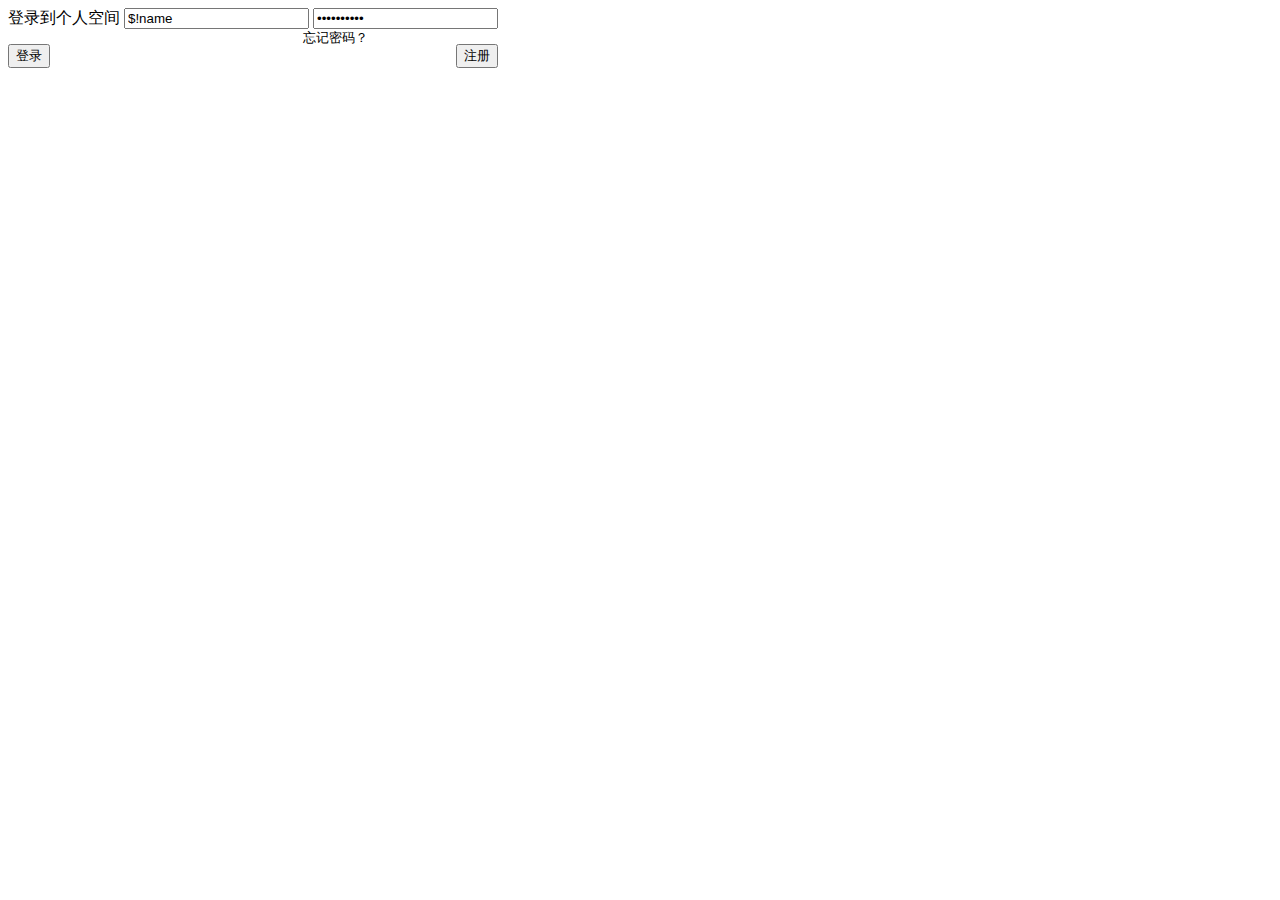
==== zone/WebRoot/WEB-INF/page/login.html @ 5270fc4e "创建" ====
<!DOCTYPE HTML PUBLIC "-//W3C//DTD HTML 4.01 Transitional//EN">
<html>
	<head>
		<base href="$!path">
		<title>登录</title>
		<meta name="viewport" content="width=device-width,minimum-scale=1.0,maximum-scale=1.0,user-scalable=no"/>
		<script type="text/javascript" src="$!path/js/default/default.js"></script>
		<link rel="stylesheet" type="text/css" href="$!path/css/index.css"/>
		<script type="text/javascript" src="$!path/js/jquery-1.4.2.min.js"></script>
		<script type="text/javascript">
			$(function(){
				var duration = 700;
				$("input:password").focus(function(){
					$(".lefthand").removeClass("lefthand").addClass("lefthandon");
					$(".righthand").removeClass("righthand").addClass("righthandon");
				}).blur(function(){
					$(".lefthandon").removeClass("lefthandon").addClass("lefthand");
					$(".righthandon").removeClass("righthandon").addClass("righthand");
				});
			});
		</script>
	</head>
	<body onSelect="document.selection.empty();" onDragStart="return false;" onSelectStart="return false;" onContextMenu="return false;">
		<span class="bg_0"></span>
		<table border="0px" cellpadding="0" cellspacing="0" class="login_table">
			<tr>
				<td align="center" valign="middle">
					<div class="login_content">
						<form action="login" method="post">
						<div class="login_main">
							<span class="lefthand"></span>
							<span class="righthand"></span>
							<span class="thehead"></span>
							<span class="login_title">登录到个人空间</span>
							<span class="fieldspan">
								<input class="input" type="text" name="nem" value="$!name" placeholder="用户名/手机/邮箱">
								<span class="user_field"></span>
							</span>
							<span class="fieldspan">
								<input class="input" type="password" name="password" value="$!password" placeholder="密码">
								<span class="pwd_field"></span>
							</span>
							<span style="display:block;width:100%;height:25px;margin-bottom:-10px;">
								<a style="margin-left:165px;font-size:13px;">忘记密码？</a>
							</span>
							<span class="fieldspan">
								<input class="blue_bt" id="long_bt" type="submit" value="登录" style="float:left;">
								<input class="blue_bt" id="register_bt" type="reset" value="注册" style="float:right;"/>
							</span>
						</div>
						</form>
					</div>
				</td>
			</tr>
		</table>
	</body>
</html>
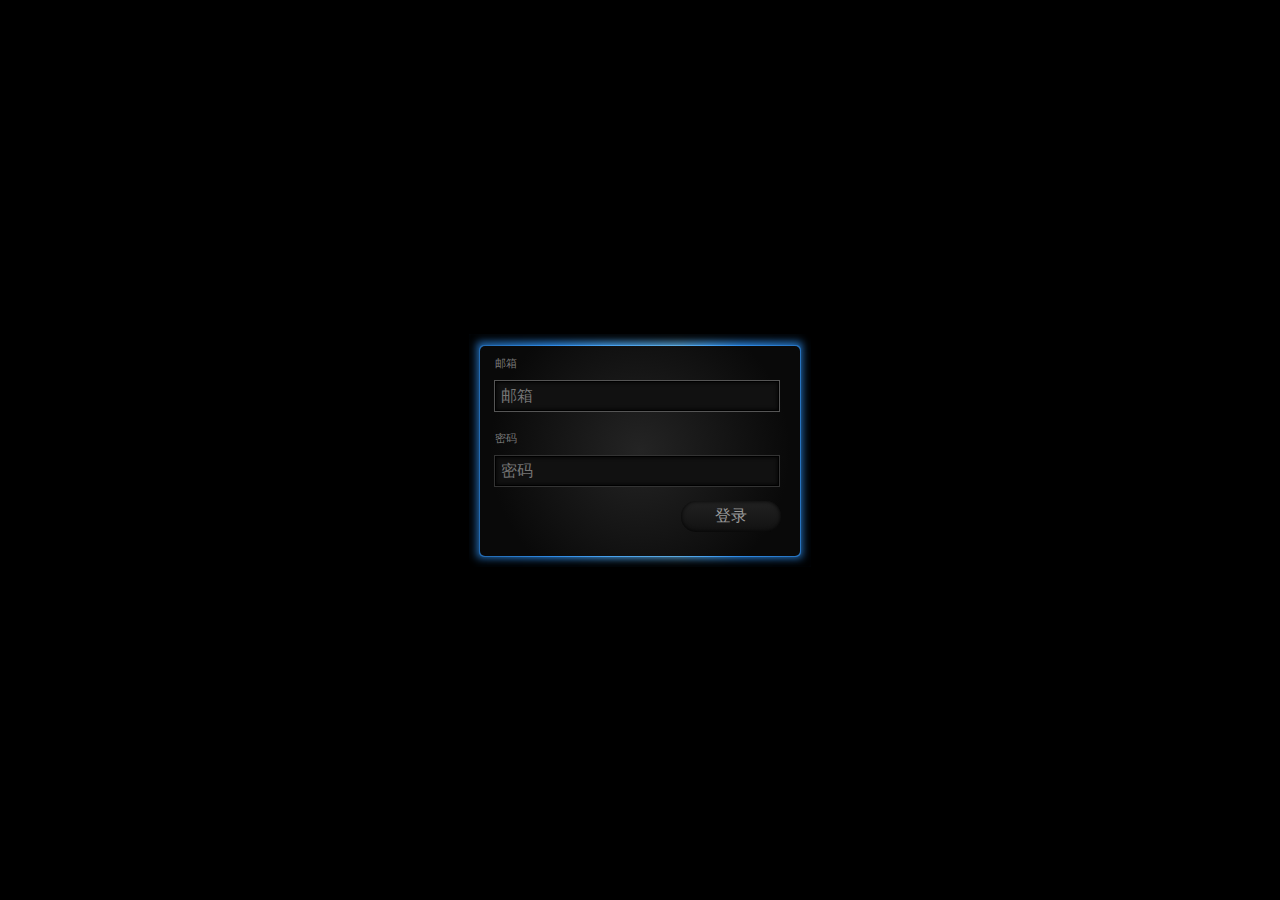
==== commit b5d6fee8: "login" ====
--- a/zone/WebRoot/WEB-INF/page/login.html
+++ b/zone/WebRoot/WEB-INF/page/login.html
@@ -1,57 +1,35 @@
-<!DOCTYPE HTML PUBLIC "-//W3C//DTD HTML 4.01 Transitional//EN">
-<html>
-	<head>
-		<base href="$!path">
-		<title>登录</title>
-		<meta name="viewport" content="width=device-width,minimum-scale=1.0,maximum-scale=1.0,user-scalable=no"/>
-		<script type="text/javascript" src="$!path/js/default/default.js"></script>
-		<link rel="stylesheet" type="text/css" href="$!path/css/index.css"/>
-		<script type="text/javascript" src="$!path/js/jquery-1.4.2.min.js"></script>
-		<script type="text/javascript">
-			$(function(){
-				var duration = 700;
-				$("input:password").focus(function(){
-					$(".lefthand").removeClass("lefthand").addClass("lefthandon");
-					$(".righthand").removeClass("righthand").addClass("righthandon");
-				}).blur(function(){
-					$(".lefthandon").removeClass("lefthandon").addClass("lefthand");
-					$(".righthandon").removeClass("righthandon").addClass("righthand");
-				});
-			});
-		</script>
-	</head>
-	<body onSelect="document.selection.empty();" onDragStart="return false;" onSelectStart="return false;" onContextMenu="return false;">
-		<span class="bg_0"></span>
-		<table border="0px" cellpadding="0" cellspacing="0" class="login_table">
-			<tr>
-				<td align="center" valign="middle">
-					<div class="login_content">
-						<form action="login" method="post">
-						<div class="login_main">
-							<span class="lefthand"></span>
-							<span class="righthand"></span>
-							<span class="thehead"></span>
-							<span class="login_title">登录到个人空间</span>
-							<span class="fieldspan">
-								<input class="input" type="text" name="nem" value="$!name" placeholder="用户名/手机/邮箱">
-								<span class="user_field"></span>
-							</span>
-							<span class="fieldspan">
-								<input class="input" type="password" name="password" value="$!password" placeholder="密码">
-								<span class="pwd_field"></span>
-							</span>
-							<span style="display:block;width:100%;height:25px;margin-bottom:-10px;">
-								<a style="margin-left:165px;font-size:13px;">忘记密码？</a>
-							</span>
-							<span class="fieldspan">
-								<input class="blue_bt" id="long_bt" type="submit" value="登录" style="float:left;">
-								<input class="blue_bt" id="register_bt" type="reset" value="注册" style="float:right;"/>
-							</span>
-						</div>
-						</form>
-					</div>
-				</td>
-			</tr>
-		</table>
-	</body>
-</html>
+<!DOCTYPE html>
+<html lang="en">
+	<head>
+		<meta charset="utf-8" />
+		<title>登录</title>
+		<script src="../js/jquery-1.4.2.min.js"></script>
+		<link rel="stylesheet" href="../css/login.css">
+		<script>
+			$(function() {
+				var fi = $("form input");
+				var rab = $(".rain,.border");
+				fi.bind("focus", function() {
+					rab.removeClass("unfocus");
+				});
+				fi.bind("blur", function() {
+					rab.addClass("unfocus");
+				});
+				fi.first().focus();
+			});
+		</script>
+	</head>
+	<body id="home">
+		<div class="rain">
+			<div class="border">
+				<form action="login" method="post">
+					<label for="nem">邮箱</label>
+					<input name="nem" type="text" placeholder="邮箱" />
+					<label for="password">密码</label>
+					<input name="password" type="password" placeholder="密码" />
+					<input type="submit" value="登录" />
+				</form>
+			</div>
+		</div>
+	</body>
+</html>--- a/zone/WebRoot/WEB-INF/css/login.css
+++ b/zone/WebRoot/WEB-INF/css/login.css
@@ -0,0 +1,173 @@
+body {
+	background: #000;
+	color: #DDD;
+	font-family: 'Helvetica', 'Lucida Grande', 'Arial', sans-serif;
+}
+
+.border,.rain {
+	height: 210px;
+	width: 320px;
+}
+
+.rain {
+	padding: 11px 12px 12px 10px;
+	-moz-box-shadow: 10px 10px 10px rgba(0, 0, 0, 1) inset, -9px -9px 8px rgba(0, 0, 0, 1) inset;
+	-webkit-box-shadow: 8px 8px 8px rgba(0, 0, 0, 1) inset, -9px -9px 8px rgba(0, 0, 0, 1) inset;
+	box-shadow: 8px 8px 8px rgba(0, 0, 0, 1) inset, -9px -9px 8px rgba(0, 0, 0, 1) inset;
+	margin:auto;
+	position:absolute;
+	left:0px;
+	top:0px;
+	right:0px;
+	bottom:0px;
+}
+
+.border {
+	padding: 1px;
+	-moz-border-radius: 5px;
+	-webkit-border-radius: 5px;
+	border-radius: 5px;
+}
+
+.border,.rain{
+	background-repeat: repeat-x, repeat-x, repeat-x, repeat-x;
+	background-position: 0 0, 0 0, 0 0, 0 0;
+	background-image: -moz-linear-gradient(left, rgba(9,186,94,0.5) 0%, rgba(0,199,206,0.5) 15%, rgba(52,114,207,0.5) 26%, rgba(0,199,206,0.5) 48%, rgba(12,207,145,0.5) 91%, rgba(9,186,94,0.5) 100%);
+	background-image: -webkit-gradient(linear, left top, right top, color-stop(1%, rgba(0, 0,
+		0, .3) ), color-stop(23%, rgba(0, 0, 0, .1) ),
+		color-stop(40%, rgba(255, 231, 87, .1) ),
+		color-stop(61%, rgba(255, 231, 87, .2) ),
+		color-stop(70%, rgba(255, 231, 87, .1) ),
+		color-stop(80%, rgba(0, 0, 0, .1) ),
+		color-stop(100%, rgba(0, 0, 0, .25) ) );
+	background-color: #39f;
+	filter: progid:DXImageTransform.Microsoft.gradient(  startColorstr='#00BA1B',endColorstr='#00BA1B', GradientType=1 );
+}
+
+/* .border.end,.rain.end {
+	-moz-transition-property: background-position;
+	-moz-transition-duration: 30s;
+	-moz-transition-timing-function: linear;
+	-webkit-transition-property: background-position;
+	-webkit-transition-duration: 30s;
+	-webkit-transition-timing-function: linear;
+	-o-transition-property: background-position;
+	-o-transition-duration: 30s;
+	-o-transition-timing-function: linear;
+	transition-property: background-position;
+	transition-duration: 30s;
+	transition-timing-function: linear;
+	background-position: -5400px 0, -4600px 0, -3800px 0, -3000px 0;
+} */
+
+@-webkit-keyframes colors { 
+	0% {background-color:#39f;}
+	15% {background-color:#F246C9;}
+	30% {background-color:#4453F2;}
+	45% {background-color:#44F262;}
+	60% {background-color:#F257D4;}
+	75% {background-color:#EDF255;}
+	90% {background-color:#F20006;}
+	100% {background-color:#39f;background-position: -5400px 0, -4600px 0, -3800px 0, -3000px 0;}
+}
+@keyframes colors { 
+	0% {background-color:#39f;}
+	15% {background-color:#F246C9;}
+	30% {background-color:#4453F2;}
+	45% {background-color:#44F262;}
+	60% {background-color:#F257D4;}
+	75% {background-color:#EDF255;}
+	90% {background-color:#F20006;}
+	100% {background-color:#39f;background-position: -5400px 0, -4600px 0, -3800px 0, -3000px 0;}
+}
+@-moz-keyframes colors { 
+	0% {background-color:#39f;}
+	15% {background-color:#F246C9;}
+	30% {background-color:#4453F2;}
+	45% {background-color:#44F262;}
+	60% {background-color:#F257D4;}
+	75% {background-color:#EDF255;}
+	90% {background-color:#F20006;}
+	100% {background-color:#39f;background-position: -5400px 0, -4600px 0, -3800px 0, -3000px 0;}
+}
+.border,.rain {
+	-webkit-animation-direction: normal;
+	-webkit-animation-duration: 30s;
+	-webkit-animation-iteration-count: infinite;
+	-webkit-animation-name: colors;
+	-webkit-animation-timing-function: linear;
+	-moz-animation-direction: normal;
+	-moz-animation-duration: 30s;
+	-moz-animation-iteration-count: infinite;
+	-moz-animation-name: colors;
+	-moz-animation-timing-function: linear;
+}
+
+.border.unfocus {
+	background: #333 !important;
+	-moz-box-shadow: 0px 0px 15px rgba(255, 255, 255, .2);
+	-webkit-box-shadow: 0px 0px 15px rgba(255, 255, 255, .2);
+	box-shadow: 0px 0px 15px rgba(255, 255, 255, .2);
+	-webkit-animation-name: none;
+}
+
+.rain.unfocus {
+	background: #000 !important;
+	-webkit-animation-name: none;
+}
+
+form {
+	background: #212121;
+	-moz-border-radius: 5px;
+	-webkit-border-radius: 5px;
+	border-radius: 5px;
+	height: 100%;
+	width: 100%;
+	background: -moz-radial-gradient(50% 46% 90deg, circle closest-corner, #242424,#090909);
+	background: -webkit-gradient(radial, 50% 50%, 0, 50% 50%, 150, from(#242424),to(#090909) );
+}
+
+form label {
+	display: block;
+	padding: 10px 10px 5px 15px;
+	font-size: 11px;
+	color: #777;
+}
+
+form input {
+	display: block;
+	margin: 5px 10px 10px 15px;
+	width: 85%;
+	background: #111;
+	-moz-box-shadow: 0px 0px 4px #000 inset;
+	-webkit-box-shadow: 0px 0px 4px #000 inset;
+	box-shadow: 0px 0px 4px #000 inset;
+	outline: 1px solid #333;
+	border: 1px solid #000;
+	padding: 5px;
+	color: #444;
+	font-size: 16px;
+}
+
+form input:focus {
+	outline: 1px solid #555;
+	color: #FFF;
+}
+
+input[type="submit"] {
+	color: #999;
+	padding: 5px 10px;
+	border: none;
+	font-weight: lighter;
+	-moz-border-radius: 15px;
+	-webkit-border-radius: 15px;
+	border-radius: 15px;
+	background: #45484d;
+	background: -moz-linear-gradient(top, #222 0%, #111 100%);
+	background: -webkit-gradient(linear, left top, left bottom, color-stop(0%, #222),color-stop(100%, #111) );
+	filter: progid:DXImageTransform.Microsoft.gradient(  startColorstr='#22222',endColorstr='#11111', GradientType=0 );
+	outline:none;
+	width:100px;
+	position:absolute;
+	right:20px;
+}
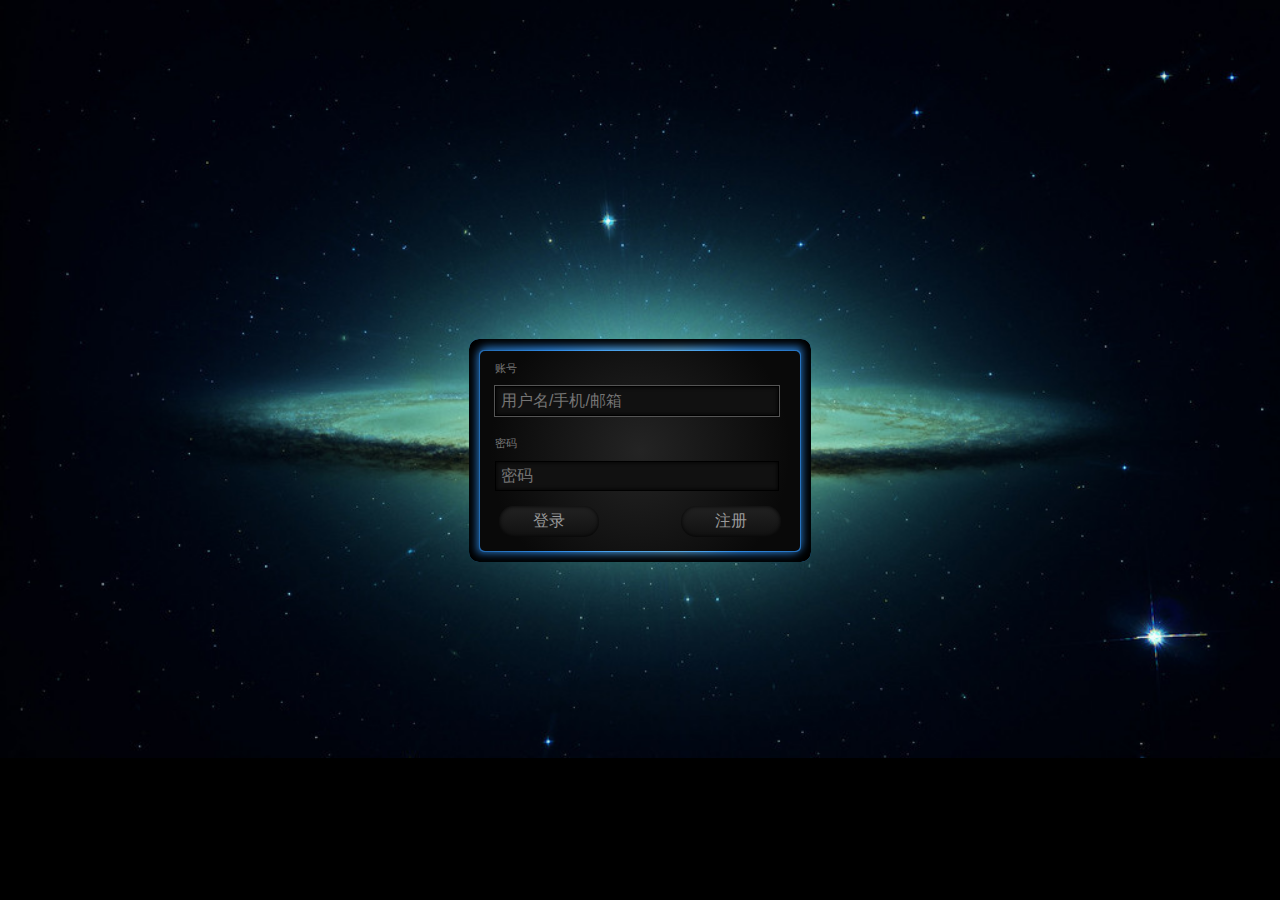
==== commit bb322b0d: "提交" ====
--- a/zone/WebRoot/WEB-INF/page/login.html
+++ b/zone/WebRoot/WEB-INF/page/login.html
@@ -1,7 +1,11 @@
-<!DOCTYPE html>
+<!DOCTYPE HTML>
 <html lang="en">
 	<head>
 		<meta charset="utf-8" />
+		<meta name="renderer" content="webkit|ie-comp|ie-stand">
+		<meta http-equiv="X-UA-Compatible" content="IE=EmulateIE10; IE=EmulateIE11">
+		<link rel="icon" href="favicon.ico" mce_href="favicon.ico" type="image/x-icon">
+		<link rel="shortcut icon" href="favicon.ico" mce_href="favicon.ico" type="image/x-icon">
 		<title>登录</title>
 		<script src="../js/jquery-1.4.2.min.js"></script>
 		<link rel="stylesheet" href="../css/login.css">
@@ -16,18 +20,37 @@
 					rab.addClass("unfocus");
 				});
 				fi.first().focus();
+				/* var count = 300;
+				for(var i = 0;i<count;i++){
+					var span = $("<span style='display:block;position:absolute;width:2px;height:2px;background-color:white;z-index:0;'></span>");
+					var pos = randomPosition(document.documentElement.clientWidth-20,document.documentElement.clientHeight-20);
+					span.css({left:pos.x,top:pos.y});
+					var size = Math.round(Math.random()*4)+"px";
+					span.css({width:size,height:size})
+					span.appendTo(document.body);
+				} */
 			});
+			function randomPosition(mx,my){
+				x = Math.round(Math.random()*mx);
+				y = Math.round(Math.random()*my);
+				var x1 = $(".rain").offset().left,y1 = $(".rain").offset().top,x2 = $(".rain").width() + x1 +10,y2 = $(".rain").height() + y1 +10;
+				if(x >= x1 && x <= x2 && y >= y1 && y <= y2){
+					return randomPosition(mx,my);
+				}
+				return {x:x,y:y};
+			}
 		</script>
 	</head>
 	<body id="home">
 		<div class="rain">
 			<div class="border">
 				<form action="login" method="post">
-					<label for="nem">邮箱</label>
-					<input name="nem" type="text" placeholder="邮箱" />
+					<label for="nem">账号</label>
+					<input name="nem" type="text" placeholder="用户名/手机/邮箱" />
 					<label for="password">密码</label>
 					<input name="password" type="password" placeholder="密码" />
 					<input type="submit" value="登录" />
+					<input type="button" value="注册"/>
 				</form>
 			</div>
 		</div>
--- a/zone/WebRoot/WEB-INF/css/login.css
+++ b/zone/WebRoot/WEB-INF/css/login.css
@@ -2,10 +2,14 @@
 	background: #000;
 	color: #DDD;
 	font-family: 'Helvetica', 'Lucida Grande', 'Arial', sans-serif;
+	background-image:url("../images/star.jpg");
+	background-repeat:no-repeat;
+	background-size:100% auto;
+	overflow:hidden;
 }
 
 .border,.rain {
-	height: 210px;
+	height: 200px;
 	width: 320px;
 }
 
@@ -20,6 +24,7 @@
 	top:0px;
 	right:0px;
 	bottom:0px;
+	border-radius:10px;
 }
 
 .border {
@@ -101,6 +106,11 @@
 	-moz-animation-iteration-count: infinite;
 	-moz-animation-name: colors;
 	-moz-animation-timing-function: linear;
+	animation-direction: normal;
+	animation-duration: 30s;
+	animation-iteration-count: infinite;
+	animation-name: colors;
+	animation-timing-function: linear;
 }
 
 .border.unfocus {
@@ -134,6 +144,8 @@
 	color: #777;
 }
 
+input:-webkit-autofill {-webkit-box-shadow: 0 0 0px 1000px #111 inset;color: #444;}
+input:autofill {box-shadow: 0 0 0px 1000px #111 inset;color: #444;}
 form input {
 	display: block;
 	margin: 5px 10px 10px 15px;
@@ -147,6 +159,8 @@
 	padding: 5px;
 	color: #444;
 	font-size: 16px;
+	outline:none;
+    -webkit-appearance:none;
 }
 
 form input:focus {
@@ -154,6 +168,23 @@
 	color: #FFF;
 }
 
+input[type="button"] {
+	color: #999;
+	padding: 5px 10px;
+	border: none;
+	font-weight: lighter;
+	-moz-border-radius: 15px;
+	-webkit-border-radius: 15px;
+	border-radius: 15px;
+	background: #45484d;
+	background: -moz-linear-gradient(top, #222 0%, #111 100%);
+	background: -webkit-gradient(linear, left top, left bottom, color-stop(0%, #222),color-stop(100%, #111) );
+	filter: progid:DXImageTransform.Microsoft.gradient(  startColorstr='#22222',endColorstr='#11111', GradientType=0 );
+	outline:none;
+	width:100px;
+	position:absolute;
+	right:20px;
+}
 input[type="submit"] {
 	color: #999;
 	padding: 5px 10px;
@@ -169,5 +200,5 @@
 	outline:none;
 	width:100px;
 	position:absolute;
-	right:20px;
-}
+	left:15px;
+}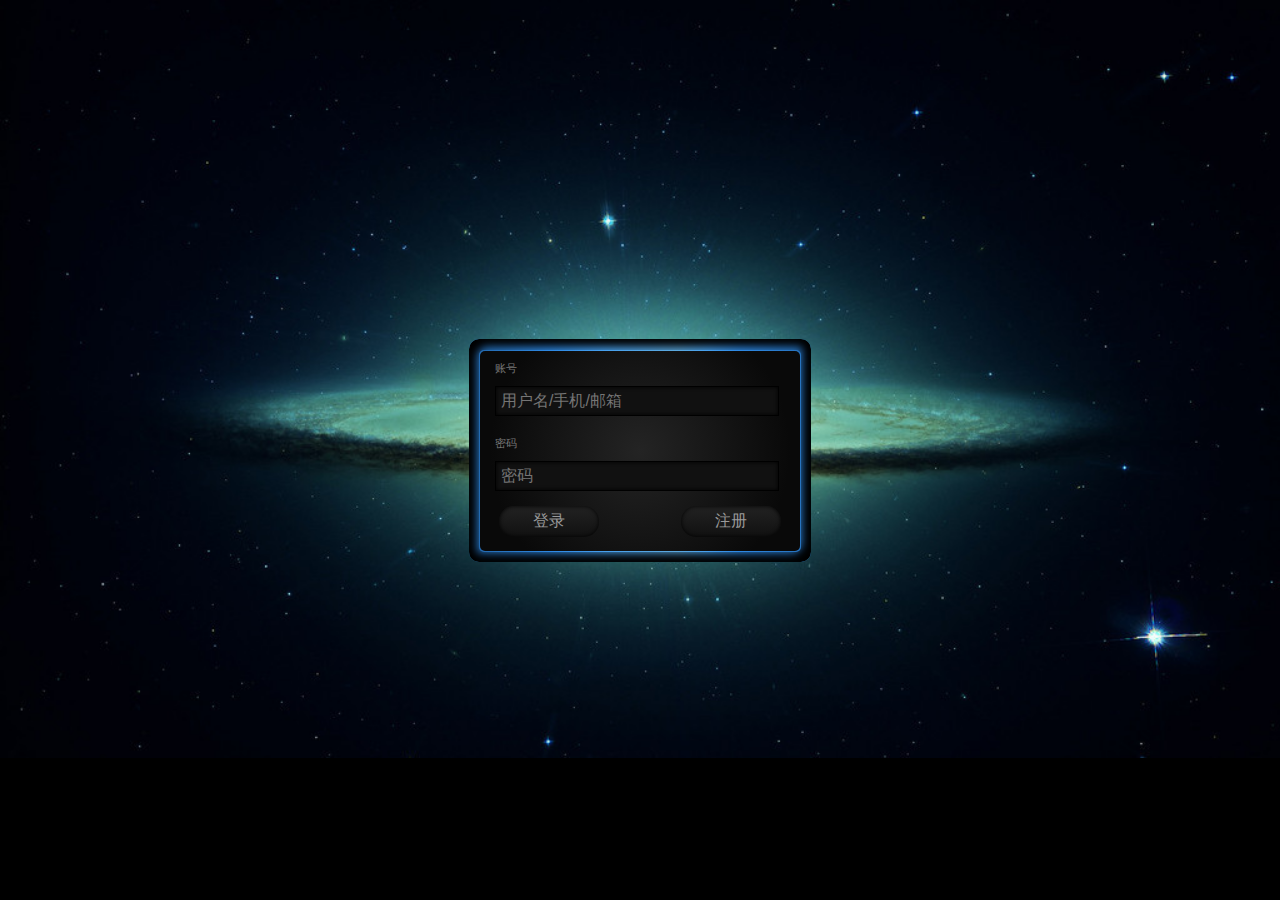
==== commit a61caf43: "提交" ====
--- a/zone/WebRoot/WEB-INF/page/login.html
+++ b/zone/WebRoot/WEB-INF/page/login.html
@@ -9,6 +9,7 @@
 		<title>登录</title>
 		<script src="../js/jquery-1.4.2.min.js"></script>
 		<link rel="stylesheet" href="../css/login.css">
+		<script type="text/javascript" src="../js/jquery-form-fieldname.js"></script>
 		<script>
 			$(function() {
 				var fi = $("form input");
@@ -44,13 +45,15 @@
 	<body id="home">
 		<div class="rain">
 			<div class="border">
-				<form action="login" method="post">
-					<label for="nem">账号</label>
-					<input name="nem" type="text" placeholder="用户名/手机/邮箱" />
-					<label for="password">密码</label>
-					<input name="password" type="password" placeholder="密码" />
+				<form action="login" method="post" autocomplete="false">
+					<label>账号</label>
+					<input field="nem" type="text" placeholder="用户名/手机/邮箱" />
+					<label>密码</label>
+					<input field="password" type="password" placeholder="密码" />
 					<input type="submit" value="登录" />
-					<input type="button" value="注册"/>
+					<a href="register">
+						<input type="button" value="注册"/>
+					</a>
 				</form>
 			</div>
 		</div>
--- a/zone/WebRoot/WEB-INF/css/login.css
+++ b/zone/WebRoot/WEB-INF/css/login.css
@@ -46,7 +46,7 @@
 		color-stop(80%, rgba(0, 0, 0, .1) ),
 		color-stop(100%, rgba(0, 0, 0, .25) ) );
 	background-color: #39f;
-	filter: progid:DXImageTransform.Microsoft.gradient(  startColorstr='#00BA1B',endColorstr='#00BA1B', GradientType=1 );
+	filter: progid:DXImageTransform.Microsoft.gradient(startColorstr='#00BA1B',endColorstr='#00BA1B', GradientType=1);
 }
 
 /* .border.end,.rain.end {
@@ -66,23 +66,23 @@
 } */
 
 @-webkit-keyframes colors { 
-	0% {background-color:#39f;}
-	15% {background-color:#F246C9;}
-	30% {background-color:#4453F2;}
-	45% {background-color:#44F262;}
-	60% {background-color:#F257D4;}
-	75% {background-color:#EDF255;}
-	90% {background-color:#F20006;}
+	0%   {background-color:#39f;}
+	15%  {background-color:#F246C9;}
+	30%  {background-color:#4453F2;}
+	45%  {background-color:#44F262;}
+	60%  {background-color:#F257D4;}
+	75%  {background-color:#EDF255;}
+	90%  {background-color:#F20006;}
 	100% {background-color:#39f;background-position: -5400px 0, -4600px 0, -3800px 0, -3000px 0;}
 }
 @keyframes colors { 
-	0% {background-color:#39f;}
-	15% {background-color:#F246C9;}
-	30% {background-color:#4453F2;}
-	45% {background-color:#44F262;}
-	60% {background-color:#F257D4;}
-	75% {background-color:#EDF255;}
-	90% {background-color:#F20006;}
+	0%   {background-color:#39f;}
+	15%  {background-color:#F246C9;}
+	30%  {background-color:#4453F2;}
+	45%  {background-color:#44F262;}
+	60%  {background-color:#F257D4;}
+	75%  {background-color:#EDF255;}
+	90%  {background-color:#F20006;}
 	100% {background-color:#39f;background-position: -5400px 0, -4600px 0, -3800px 0, -3000px 0;}
 }
 @-moz-keyframes colors { 
@@ -145,7 +145,6 @@
 }
 
 input:-webkit-autofill {-webkit-box-shadow: 0 0 0px 1000px #111 inset;color: #444;}
-input:autofill {box-shadow: 0 0 0px 1000px #111 inset;color: #444;}
 form input {
 	display: block;
 	margin: 5px 10px 10px 15px;
